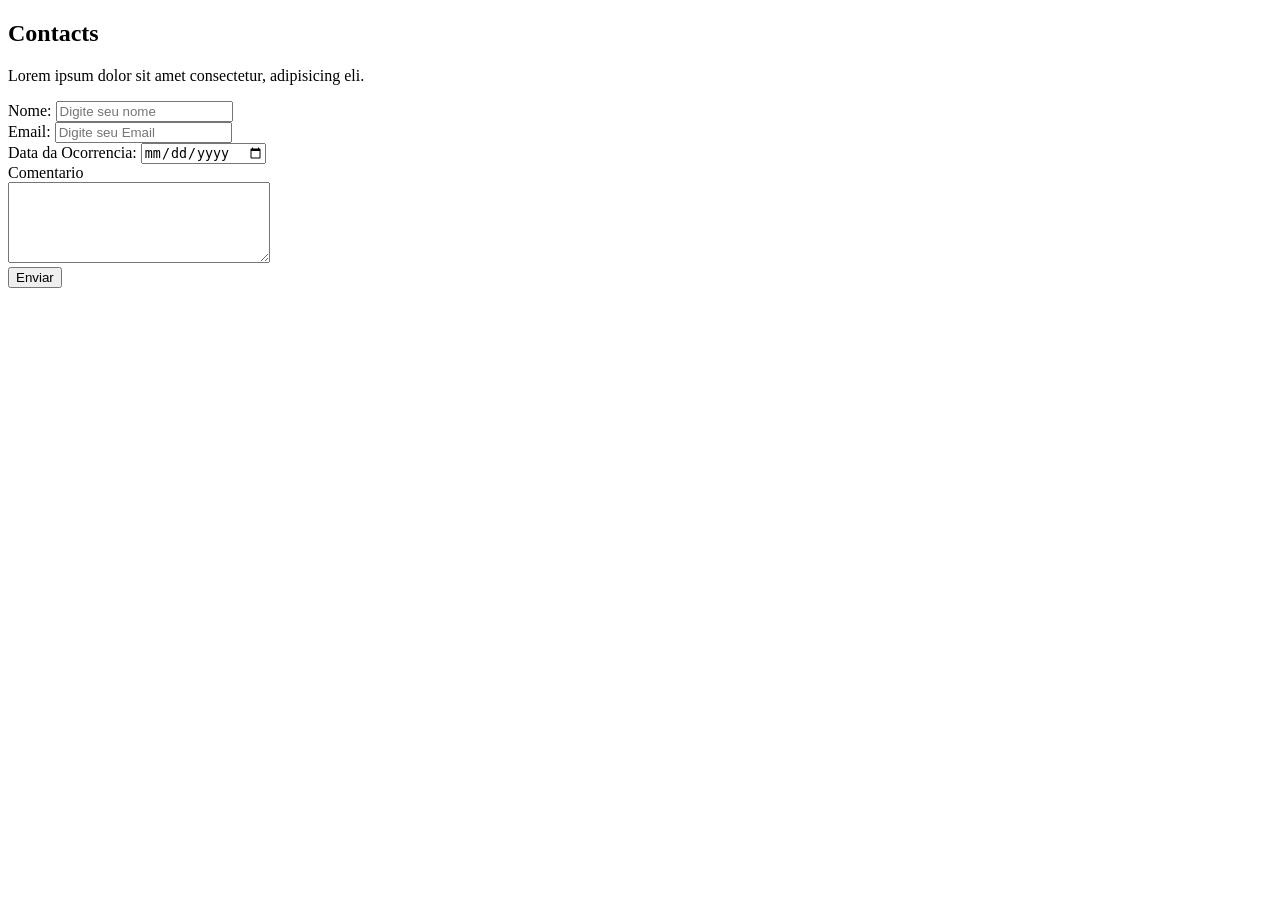
==== contacts/contact.html @ d7933b48 "atualização2" ====
<!DOCTYPE html>
<html lang="en">
<head>
    <meta charset="UTF-8">
    <meta name="viewport" content="width=device-width, initial-scale=1.0">
    <title>Contact</title>
</head>
<body>
    <section>
        <h1>Contacts</h1>
        <p id="desc">Lorem ipsum dolor sit amet consectetur, adipisicing eli.</p>
        <form>
            <div>
                <label for="caixa-nome">Nome:</label>
                <input type="text" id="caixa-nome" name="nome" placeholder="Digite seu nome" pattern="[A-Za-z]{10}">
            </div>
            <div>
                <label for="caixa-email">Email:</label>
                <input type="email" id="caixa-email" name="email" placeholder="Digite seu Email" required>
            </div>

            <div>
                <label for="caixa-data">Data da Ocorrencia:</label>
                <input type="date" id="caixa-data" name="data" required>
            </div>

            <div>
                <div>
                    <label for="comentario">Comentario</label>
                </div>
                <div>
                    <textarea name="comentario" id="comentario" rows="5" cols="30" required></textarea>
                </div>
            </div>
            <input type="submit" value="Enviar">
        </form>
        <!-- <iframe src="../index.html" frameborder="1"></iframe> -->
         <iframe src="https://www.google.com/maps/embed?pb=!1m18!1m12!1m3!1d4338.529121709758!2d-46.6427157!3d-23.550169099999998!2m3!1f0!2f0!3f0!3m2!1i1024!2i768!4f13.1!3m3!1m2!1s0x94ce584d233d2ff9%3A0x117d2705ed1c17a3!2sAv.%20Nove%20de%20Julho%2C%20455%20-%20Bela%20Vista%2C%20S%C3%A3o%20Paulo%20-%20SP%2C%2001313-000!5e1!3m2!1sen!2sbr!4v1772586998615!5m2!1sen!2sbr" width="600" height="450" style="border:0;" allowfullscreen="" loading="lazy" referrerpolicy="no-referrer-when-downgrade"></iframe>
    </section>

</body>
</html>
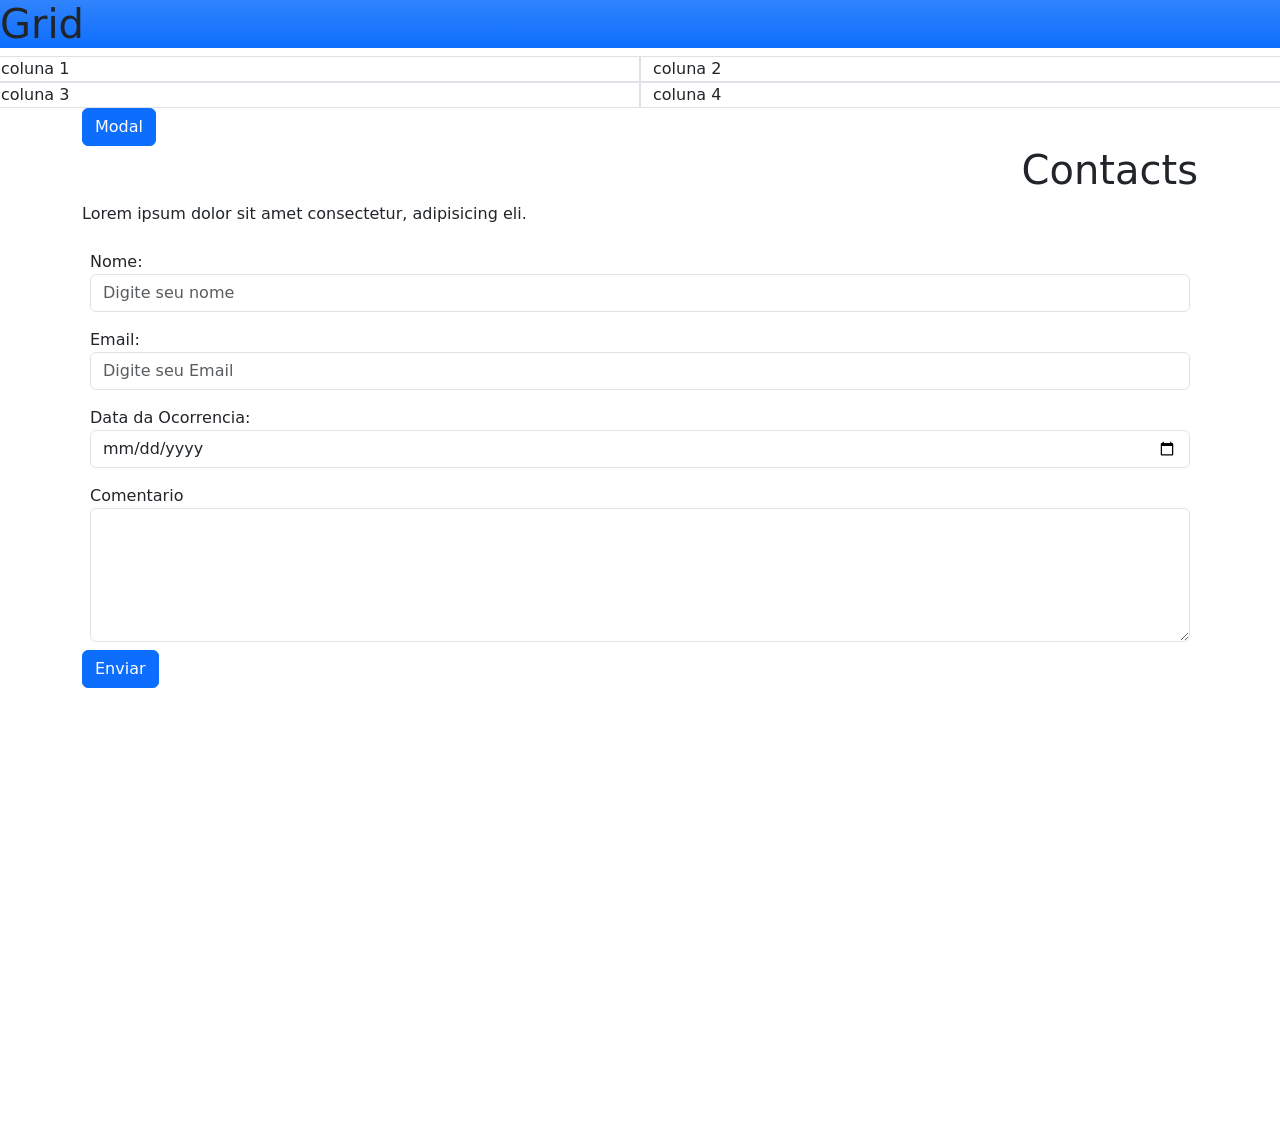
==== commit b3445c2b: "atualização" ====
--- a/contacts/contact.html
+++ b/contacts/contact.html
@@ -4,39 +4,96 @@
     <meta charset="UTF-8">
     <meta name="viewport" content="width=device-width, initial-scale=1.0">
     <title>Contact</title>
+    <link href="https://cdn.jsdelivr.net/npm/bootstrap@5.3.8/dist/css/bootstrap.min.css" rel="stylesheet" integrity="sha384-sRIl4kxILFvY47J16cr9ZwB07vP4J8+LH7qKQnuqkuIAvNWLzeN8tE5YBujZqJLB" crossorigin="anonymous">
+    <link rel="stylesheet" href="/css/override-bootstrap.css">
+    <style>
+    
+        .titulo {
+            background-image: var(--bs-gradient);
+            /* background-color: aqua;
+            background: linear-gradient(rgb(0, 0, 118), rgb(113, 130, 255)); */
+        }
+    </style>
 </head>
 <body>
     <section>
-        <h1>Contacts</h1>
-        <p id="desc">Lorem ipsum dolor sit amet consectetur, adipisicing eli.</p>
-        <form>
-            <div>
-                <label for="caixa-nome">Nome:</label>
-                <input type="text" id="caixa-nome" name="nome" placeholder="Digite seu nome" pattern="[A-Za-z]{10}">
+        <section>
+            <h1 class="titulo bg-primary bg-gradient">Grid</h1>
+
+            <div class="row">
+                <div class="col-12 col-md-6 border">coluna 1</div>
+                <div class="col-12 col-md-6 border">coluna 2</div>
+                <div class="col-12 col-md-6 border">coluna 3</div>
+                <div class="col-12 col-md-6 border">coluna 4</div>
             </div>
-            <div>
-                <label for="caixa-email">Email:</label>
-                <input type="email" id="caixa-email" name="email" placeholder="Digite seu Email" required>
-            </div>
+        </section>    
 
-            <div>
-                <label for="caixa-data">Data da Ocorrencia:</label>
-                <input type="date" id="caixa-data" name="data" required>
-            </div>
 
-            <div>
-                <div>
-                    <label for="comentario">Comentario</label>
+        <div class="container-md">
+            <button type="button" class="btn btn-primary" data-bs-toggle="modal" data-bs-target="#exampleModal">
+                Modal
+            </button>
+            <h1 class="text-center text-sm-start text-md-end">Contacts</h1>
+            <p id="desc">Lorem ipsum dolor sit amet consectetur, adipisicing eli.</p>
+            <form>
+                <div class="form-group p-2">
+                    <label for="caixa-nome">Nome:</label>
+                    <input class="form-control" type="text" id="caixa-nome" name="nome" placeholder="Digite seu nome" pattern="[A-Za-z]{10}">
                 </div>
-                <div>
-                    <textarea name="comentario" id="comentario" rows="5" cols="30" required></textarea>
+                <div class="form-group p-2">
+                    <label for="caixa-email">Email:</label>
+                    <input class="form-control" type="email" id="caixa-email" name="email" placeholder="Digite seu Email" required>
                 </div>
-            </div>
-            <input type="submit" value="Enviar">
-        </form>
+    
+                <div class="form-group p-2">
+                    <label for="caixa-data">Data da Ocorrencia:</label>
+                    <input class="form-control" type="date" id="caixa-data" name="data" required>
+                </div>
+    
+                <div class="form-group p-2">
+                    <div>
+                        <label for="comentario">Comentario</label>
+                    </div>
+                    <div>
+                        <textarea class="form-control" name="comentario" id="comentario" rows="5" cols="30" required></textarea>
+                    </div>
+                </div>
+                <input type="submit" value="Enviar" class="btn btn-primary">
+            </form>
+
+            <iframe src="https://www.google.com/maps/embed?pb=!1m18!1m12!1m3!1d4338.529121709758!2d-46.6427157!3d-23.550169099999998!2m3!1f0!2f0!3f0!3m2!1i1024!2i768!4f13.1!3m3!1m2!1s0x94ce584d233d2ff9%3A0x117d2705ed1c17a3!2sAv.%20Nove%20de%20Julho%2C%20455%20-%20Bela%20Vista%2C%20S%C3%A3o%20Paulo%20-%20SP%2C%2001313-000!5e1!3m2!1sen!2sbr!4v1772586998615!5m2!1sen!2sbr" width="600" height="450" style="border:0;" allowfullscreen="" loading="lazy" referrerpolicy="no-referrer-when-downgrade"></iframe>
+        </div>
+        <!-- Button trigger modal -->
+
+
+<!-- Modal -->
+<div class="modal fade" id="exampleModal" tabindex="-1" aria-labelledby="exampleModalLabel" aria-hidden="true">
+  <div class="modal-dialog">
+    <div class="modal-content">
+      <div class="modal-header">
+        <h1 class="modal-title fs-5" id="exampleModalLabel">Login</h1>
+        <button type="button" class="btn-close" data-bs-dismiss="modal" aria-label="Close"></button>
+      </div>
+      <div class="modal-body">
+        
+            <form>
+                Nome: <input class="form-control" type="text">
+                Senha <input class="form-control" type="password">
+            </form>
+
+
+      </div>
+      <div class="modal-footer">
+        <button type="button" class="btn btn-primary">Logar</button>
+      </div>
+    </div>
+  </div>
+</div>
+
         <!-- <iframe src="../index.html" frameborder="1"></iframe> -->
-         <iframe src="https://www.google.com/maps/embed?pb=!1m18!1m12!1m3!1d4338.529121709758!2d-46.6427157!3d-23.550169099999998!2m3!1f0!2f0!3f0!3m2!1i1024!2i768!4f13.1!3m3!1m2!1s0x94ce584d233d2ff9%3A0x117d2705ed1c17a3!2sAv.%20Nove%20de%20Julho%2C%20455%20-%20Bela%20Vista%2C%20S%C3%A3o%20Paulo%20-%20SP%2C%2001313-000!5e1!3m2!1sen!2sbr!4v1772586998615!5m2!1sen!2sbr" width="600" height="450" style="border:0;" allowfullscreen="" loading="lazy" referrerpolicy="no-referrer-when-downgrade"></iframe>
+    
     </section>
 
+    <script src="https://cdn.jsdelivr.net/npm/bootstrap@5.3.8/dist/js/bootstrap.bundle.min.js" integrity="sha384-FKyoEForCGlyvwx9Hj09JcYn3nv7wiPVlz7YYwJrWVcXK/BmnVDxM+D2scQbITxI" crossorigin="anonymous"></script>
 </body>
 </html>
